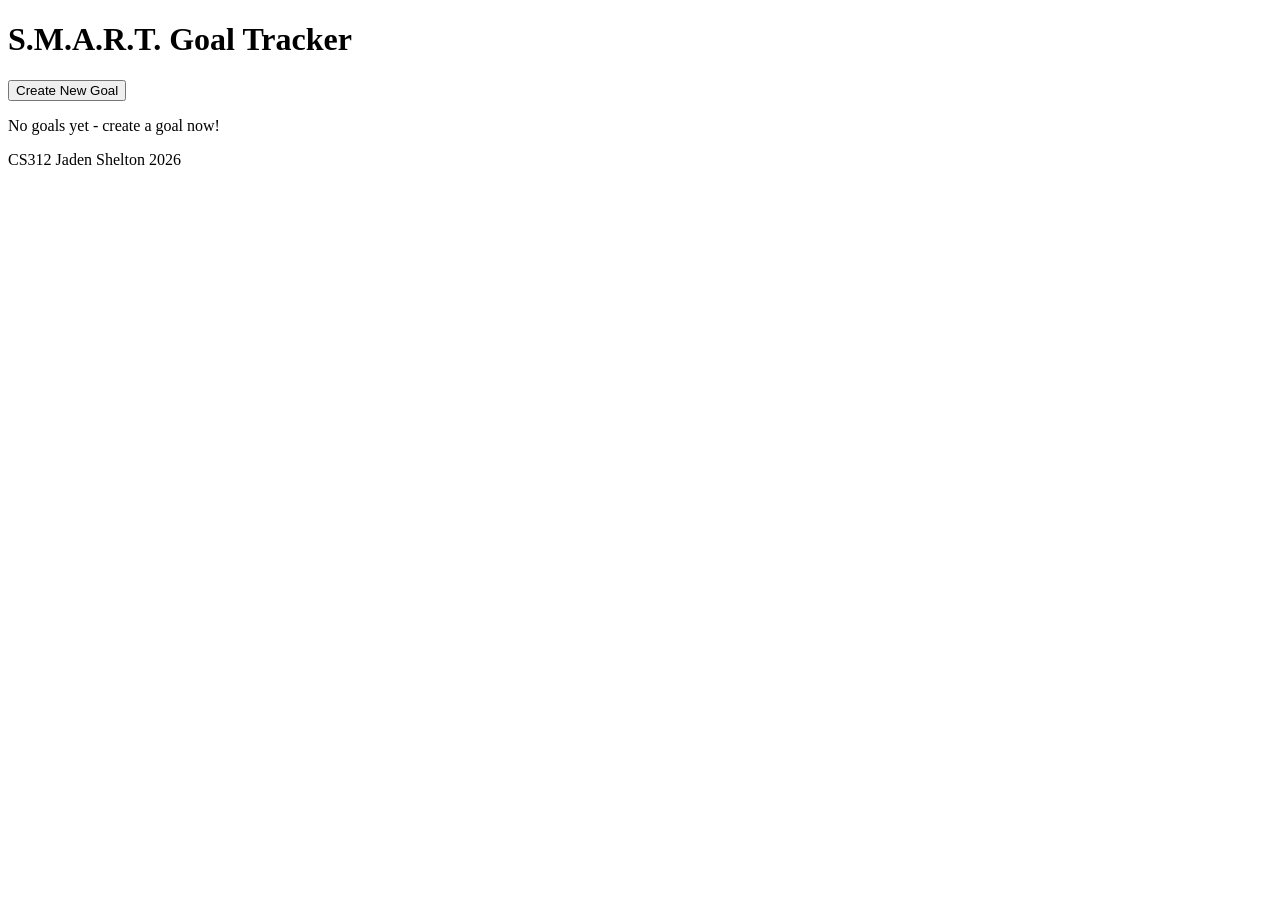
==== index.html @ b5c01ea6 "Add essential php and start home page" ====
<!DOCTYPE html>
<html lang="en">
<head>
    <meta charset="UTF-8">
    <meta name="viewport" content="width=device-width, initial-scale=1.0">
    <title>S.M.A.R.T. Dashboard</title>
    <link rel="stylesheet" href="css/style.css">
</head>
<body>
    <header>
        <h1>S.M.A.R.T. Goal Tracker</h1>
        <button>Create New Goal</button>
    </header>

    <main>
        <section id="summary-bar">
            <div id="total-goals"></div>
            <div id="in-progress"></div>
            <div id="completed"></div>
        </section>

        <section id="goal-list">
            <p id="empty-state">No goals yet - create a goal now!</p>
        </section>
    </main>

    <footer>
        CS312 Jaden Shelton 2026
    </footer>
    <script src="https://code.jquery.com/jquery-3.7.1.min.js"></script>
    <script src="js/goals.js"></script>
    <script src="js/app.js"></script>
</body>
</html>
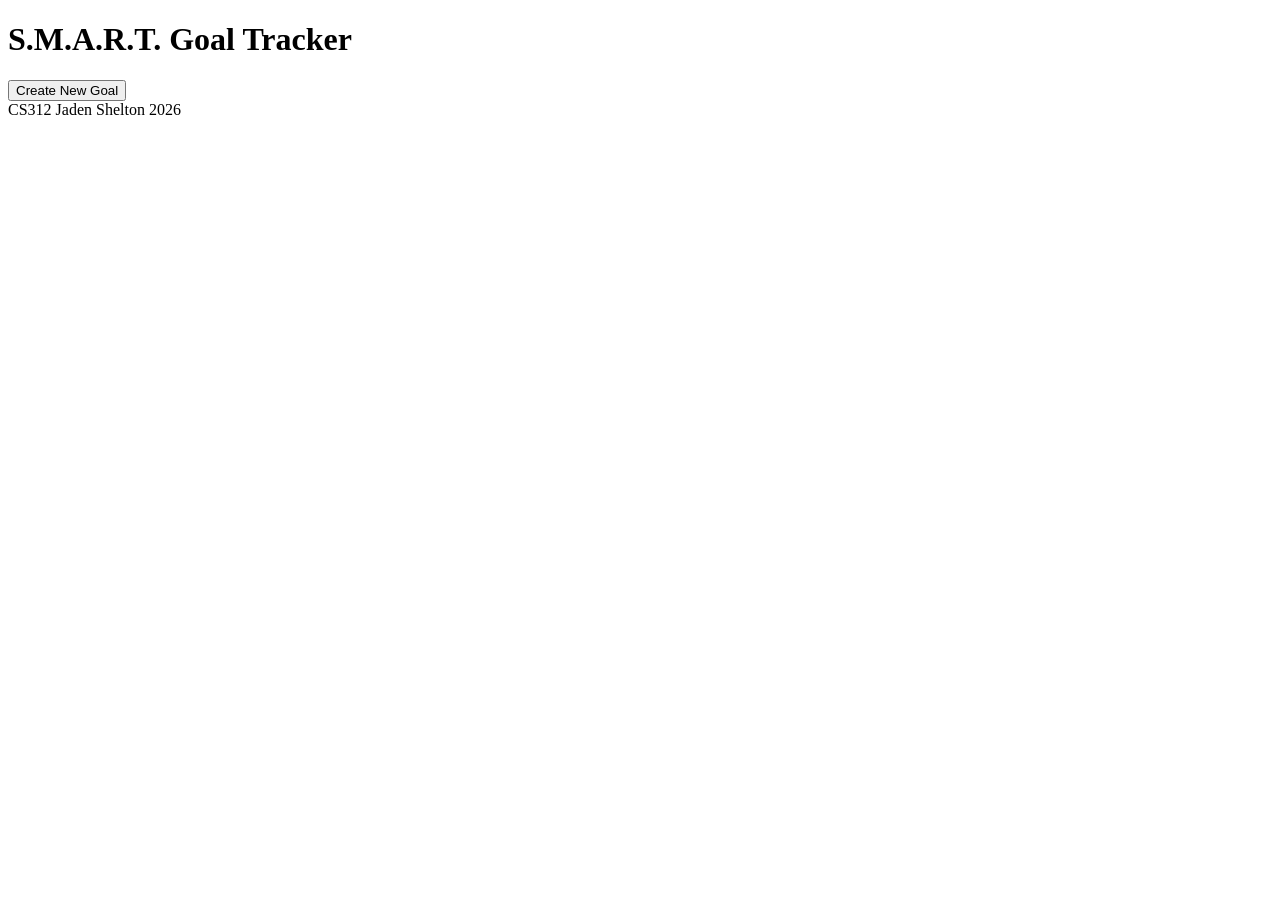
==== commit 6381410b: "Core functionality completed" ====
--- a/index.html
+++ b/index.html
@@ -9,7 +9,7 @@
 <body>
     <header>
         <h1>S.M.A.R.T. Goal Tracker</h1>
-        <button>Create New Goal</button>
+        <button onclick="window.location.href='create.html'">Create New Goal</button>
     </header>
 
     <main>
--- a/css/style.css
+++ b/css/style.css
@@ -0,0 +1,16 @@
+.progress-bar-container {
+    width: 100%;
+    background-color: #e0e0e0;
+    border-radius: 4px;
+    height: 20px;
+}
+
+.progress-bar-fill {
+    height: 100%;
+    background-color: #4caf50;
+    border-radius: 4px;
+    text-align: center;
+    color: white;
+    font-size: 12px;
+    line-height: 20px;
+}
